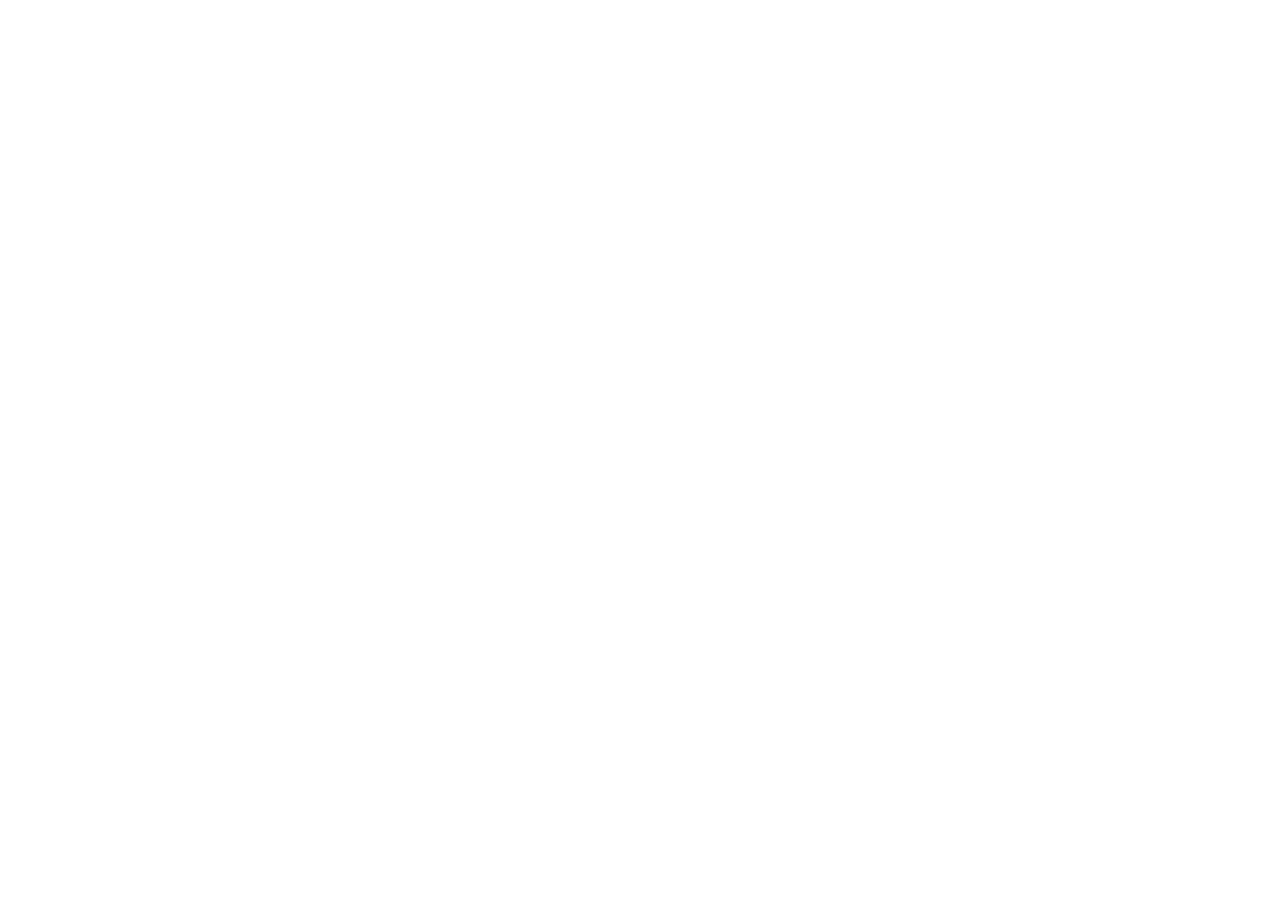
==== 2_display-property/index.html @ 6f561c5f "start display property" ====
<!DOCTYPE html>
<html lang="en">
<head>
  <meta charset="UTF-8">
  <meta name="viewport" content="width=device-width, initial-scale=1.0">
  <title>display property</title>
</head>
<body>
  
</body>
</html>
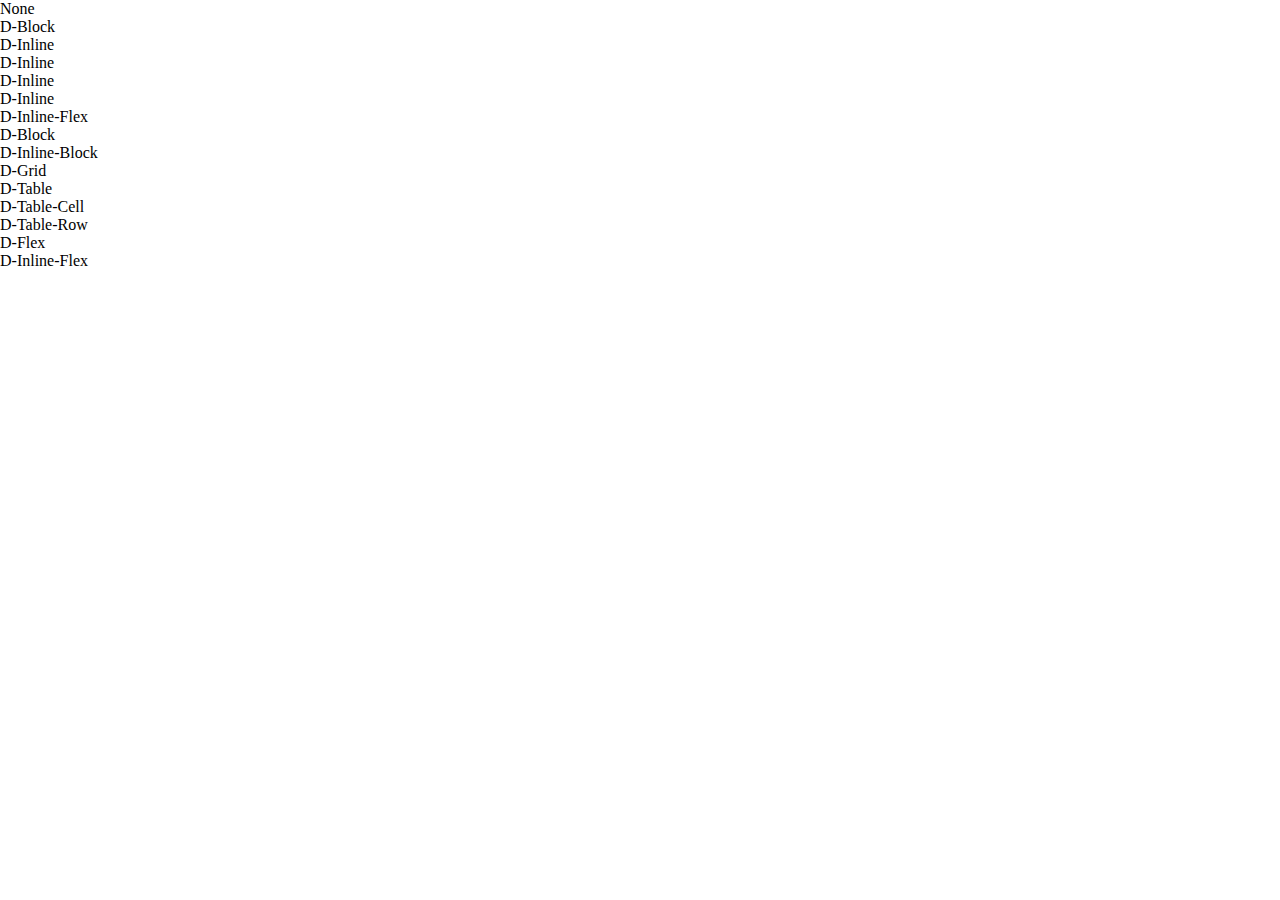
==== commit 0c09efb8: "introduce some display properties" ====
--- a/2_display-property/index.html
+++ b/2_display-property/index.html
@@ -4,8 +4,53 @@
   <meta charset="UTF-8">
   <meta name="viewport" content="width=device-width, initial-scale=1.0">
   <title>display property</title>
+  <link rel="stylesheet" href="style.css">
+  <link href="https://cdn.jsdelivr.net/npm/bootstrap@5.3.2/dist/css/bootstrap.min.css" rel="stylesheet" integrity="sha384-T3c6CoIi6uLrA9TneNEoa7RxnatzjcDSCmG1MXxSR1GAsXEV/Dwwykc2MPK8M2HN" crossorigin="anonymous">
+  <script src="https://cdn.jsdelivr.net/npm/bootstrap@5.3.2/dist/js/bootstrap.bundle.min.js" integrity="sha384-C6RzsynM9kWDrMNeT87bh95OGNyZPhcTNXj1NW7RuBCsyN/o0jlpcV8Qyq46cDfL" crossorigin="anonymous" defer></script>
 </head>
 <body>
-  
+  <div class="container">
+
+
+    <div class="d-none bg-danger text-light">None</div>
+
+    <div class="d-block bg-danger text-light">D-Block</div>
+
+    <div class="d-inline bg-warning text-light">D-Inline</div>
+
+    <div class="d-inline bg-warning text-light">D-Inline</div>
+
+    <div class="d-inline text-bg-primary">D-Inline</div>
+
+    <div class="d-inline text-bg-dark">D-Inline</div>
+
+    <div class="d-inline-flex bg-success text-light">D-Inline-Flex</div>
+
+    <div class="d-block">D-Block</div>
+   
+    <div class="d-inline-block">
+      D-Inline-Block</div>
+
+    <div class="d-grid">
+      D-Grid</div>
+
+    <div class="d-table">
+      D-Table</div>
+
+    <div class="d-table-cell">
+      D-Table-Cell</div>
+
+    <div class="d-table-Row">
+      D-Table-Row</div>
+
+    <div class="d-flex">
+      D-Flex</div>
+
+    <div class="d-inline-flex">
+      D-Inline-Flex</div>
+
+
+
+  </div>
 </body>
 </html>--- a/2_display-property/style.css
+++ b/2_display-property/style.css
@@ -0,0 +1,5 @@
+*{
+    margin: 0;
+    padding: 0;
+    box-sizing: border-box;
+}